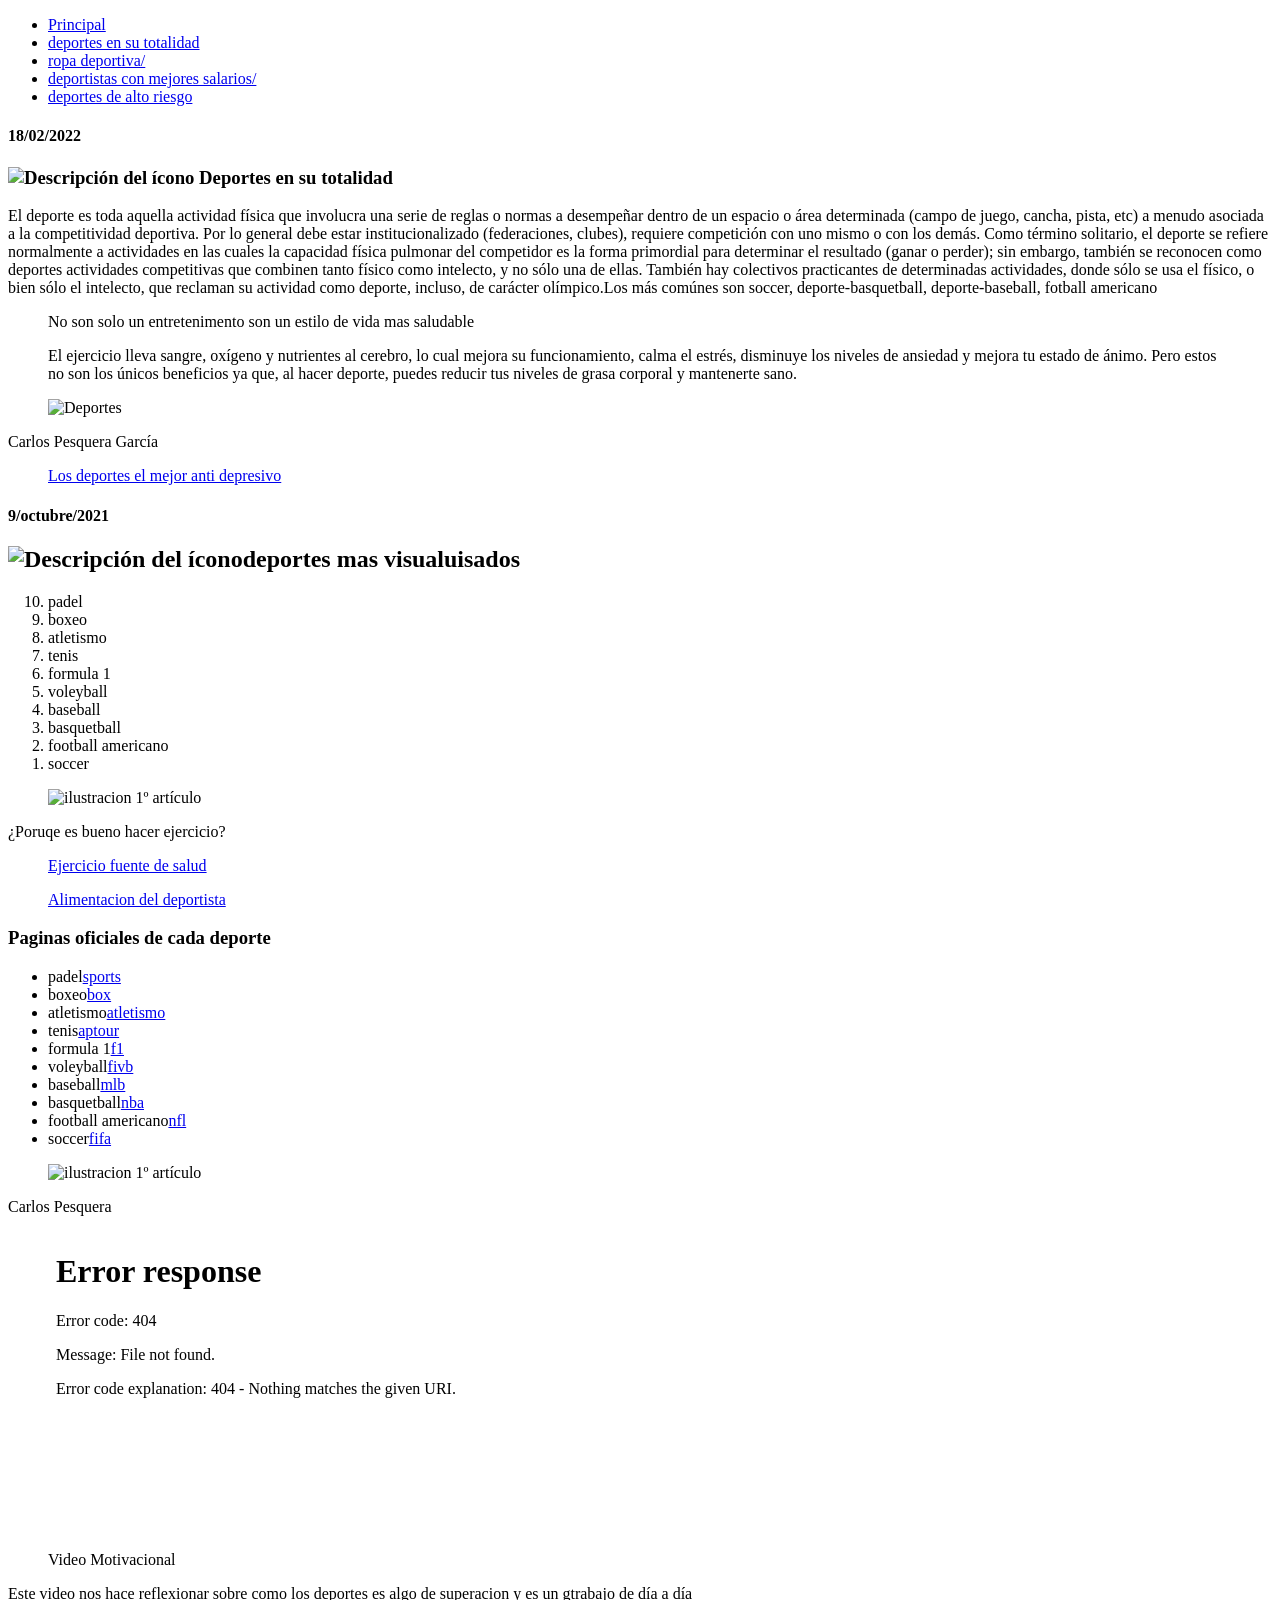
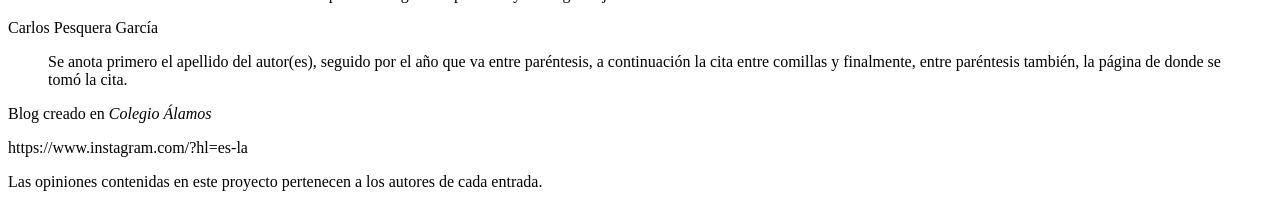
==== mi_primer_tema.html @ 108ce0ce "Add files via upload" ====
<!DOCTYPE html>
<html>
<head>
    <meta charset="UTF-8">
    <title>Tema 1 carlos pesquera</title>
    <link rel="stylesheet" href="assets/styles/">
</head>
<body>

<nav>
    <ul>
        <li ><a class="resaltado" href="index.html" target="_blank">Principal</a></li>
        <li><a href="http://deportes/en/su/totalidad.com" target="_blank">deportes en su totalidad</a></li>
        <li><a href="mi_segundo_tema.html">ropa deportiva/<a></li>
        <li><a href="mi_tercer_tema.html">deportistas con mejores salarios/<a></li>
        <li><a href="mi_cuarto_tema.html">deportes de alto riesgo</a></li>
        
    </ul>
</nav>
    <section>
        
    <header>
        
    </header>
        <main>
            <article>
                        <header>
    <hgroup>
        
        <h4>18/02/2022</h4>
                    </hgroup>
        </header>
            <div>
                <h3><img src="assets/images/deportes.png" alt="Descripción del ícono" height="35px" width="auto"> Deportes en su totalidad</h2>
                    <p><p>El deporte es toda aquella actividad física que involucra una serie de reglas o normas a desempeñar dentro de un espacio o área determinada (campo de juego, cancha, pista, etc) a menudo asociada a la competitividad deportiva. Por lo general debe estar institucionalizado (federaciones, clubes), requiere competición con uno mismo o con los demás. Como término solitario, el deporte se refiere normalmente a actividades en las cuales la capacidad física pulmonar del competidor es la forma primordial para determinar el resultado (ganar o perder); sin embargo, también se reconocen como deportes actividades competitivas que combinen tanto físico como intelecto, y no sólo una de ellas. También hay colectivos practicantes de determinadas actividades, donde sólo se usa el físico, o bien sólo el intelecto, que reclaman su actividad como deporte, incluso, de carácter olímpico.Los más comúnes son soccer, deporte-basquetball, deporte-baseball, fotball americano</p></p>
                            <figure class="ilustracion">
                            
                            <p>No son solo un entretenimento son un estilo de vida mas saludable</p>
                           
                            <p>El ejercicio lleva sangre, oxígeno y nutrientes al cerebro, lo cual mejora su funcionamiento, calma el estrés, disminuye los niveles de ansiedad y mejora tu estado de ánimo. Pero estos no son los únicos beneficios ya que, al hacer deporte, puedes reducir tus niveles de grasa corporal y mantenerte sano.</p>    
                            <img src="assets/images/depoooooor.jpg" alt="Deportes" height="500px" width="auto">
                        
                             </figure>


                    </div>
                    <footer>
                        <div>
                            <span>Carlos Pesquera García</span>
                        </div>
                                <blockquote>
                            <p><a href="https://www.bbc.com/mundo/noticias/2014/11/141104_deportes_ejercicio_depresion_salud_jmp#:~:text=El%20ejercicio%20al%20aire%20libre,mismos%20movimientos%20en%20el%20cerebro." target="_blank">Los deportes el mejor anti depresivo</a> 
                                
                        </blockquote>
                    </footer>
                        </article>
                <article>
                        <header>
                        <hgroup>
                            <!--09/11/2021-->
                            <h4>9/octubre/2021</h4>
                        </hgroup>
                    </header>
                    <div>
                        <h2><img src="assets/images/deportista.png" alt="Descripción del ícono" height="35px" width="auto">deportes mas visualuisados</h2>
        
            <ol reversed>
                <li>padel</li>
                <li>boxeo</li>
                <li>atletismo</li>
                <li>tenis</li>
                <li>formula 1</li>
                <li>voleyball</li>
                <li>baseball</li>
                <li>basquetball</li>
                <li>football americano</li>
                <li>soccer</li>
                </ol>
                <!-- inicia ilustración del artículo -->
                <figure>
                    <img src="assets/images/deportes.jfif" alt="ilustracion 1º artículo" height="auto" width="600px">
                    <figcaption></figcaption>
                </figure>
                <!-- termina ilustración del artículo -->  
                                      

                            
                </div>
                    <footer> ¿Poruqe es bueno hacer ejercicio? <blockquote>
                            <p><a href="https://medlineplus.gov/spanish/benefitsofexercise.html#:~:text=El%20aumento%20del%20flujo%20sangu%C3%ADneo,y%20los%20niveles%20de%20triglic%C3%A9ridos" target="_blank">Ejercicio fuente de salud</a></p>
                            <p><a href="https://www.salud.mapfre.es/cuerpo-y-mente/deporte-y-salud/alimentos-prohibidos-los-deportistas/" target="_blank">Alimentacion del deportista</a>
                        </blockquote>


                    </footer>
                </article>
                            <article>

                    <div>
                        <h3>Paginas oficiales de cada deporte</h3>
                        <ul>
                            <li>padel<a href="https://www.worldpadeltour.com/" target="_blank">sports</a></li>
        <li>boxeo<a href="https://wbcboxing.com/wbc/" target="_blank">box</a></li>
        <li>atletismo<a href="https://www.fmaa.mx/" target="_blank">atletismo</a></li>
        <li>tenis<a href="https://www.atptour.com/es/" target="_blank">aptour</a></li>
        <li>formula 1<a href="https://www.formula1.com/" target="_blank">f1</a></li>
        <li>voleyball<a href="https://www.fivb.com/" target="_blank">fivb</a></li>
        <li>baseball<a href="https://www.mlb.com/es" target="_blank">mlb</a></li>
        <li>basquetball<a href="https://www.nba.com/?59" target="_blank">nba</a></li>
        <li>football americano<a href="https://www.nfl.com/" target="_blank">nfl</a></li>
        <li>soccer<a href="https://www.fifa.com/es" target="_blank">fifa</a></li>
                        </ul>
                        <!-- inicia ilustración del artículo -->
                        <figure>
                            <img src="assets/images/deportes mas vistos.jfif" alt="ilustracion 1º artículo" height="auto" width="600px">
                        
                        </figure>
                     <!-- termina ilustración del artículo --> 
                    <footer>
                            
                        <div>
                                <span>Carlos Pesquera</span>
                            </div>
                                </footer>
            <figure>
                <iframe width="560" height="315" src="assets/images/deportes inspirador.htm" title="YouTube video player" frameborder="0" allow="accelerometer; autoplay; clipboard-write; encrypted-media; gyroscope; picture-in-picture" allowfullscreen></iframe>
                            <figcaption> Video Motivacional</figcaption>
                                    </figure>
                        <p>Este video nos hace reflexionar sobre como los deportes es algo de superacion y es un gtrabajo de día a día</p>
                                </div>
                </article>
        </main>
            <aside>
            </aside>
    <footer id="footer_blog">
        <div></div>

                    <div>
                        <p>Carlos Pesquera García</p>
                        <blockquote>
                            <p>Se anota primero el apellido del autor(es), seguido por el año que va entre paréntesis, a continuación la cita entre comillas y finalmente, entre paréntesis también, la página de donde se tomó la cita.</p>
                        </blockquote>
                        <span>Blog creado en <i>Colegio Álamos</i></span>
                        <p>https://www.instagram.com/?hl=es-la</p>
                        <span>Las opiniones contenidas en este proyecto pertenecen a los autores de cada entrada.</span>
                    </div>
                    </footer>
            </section>
</body>
</html>
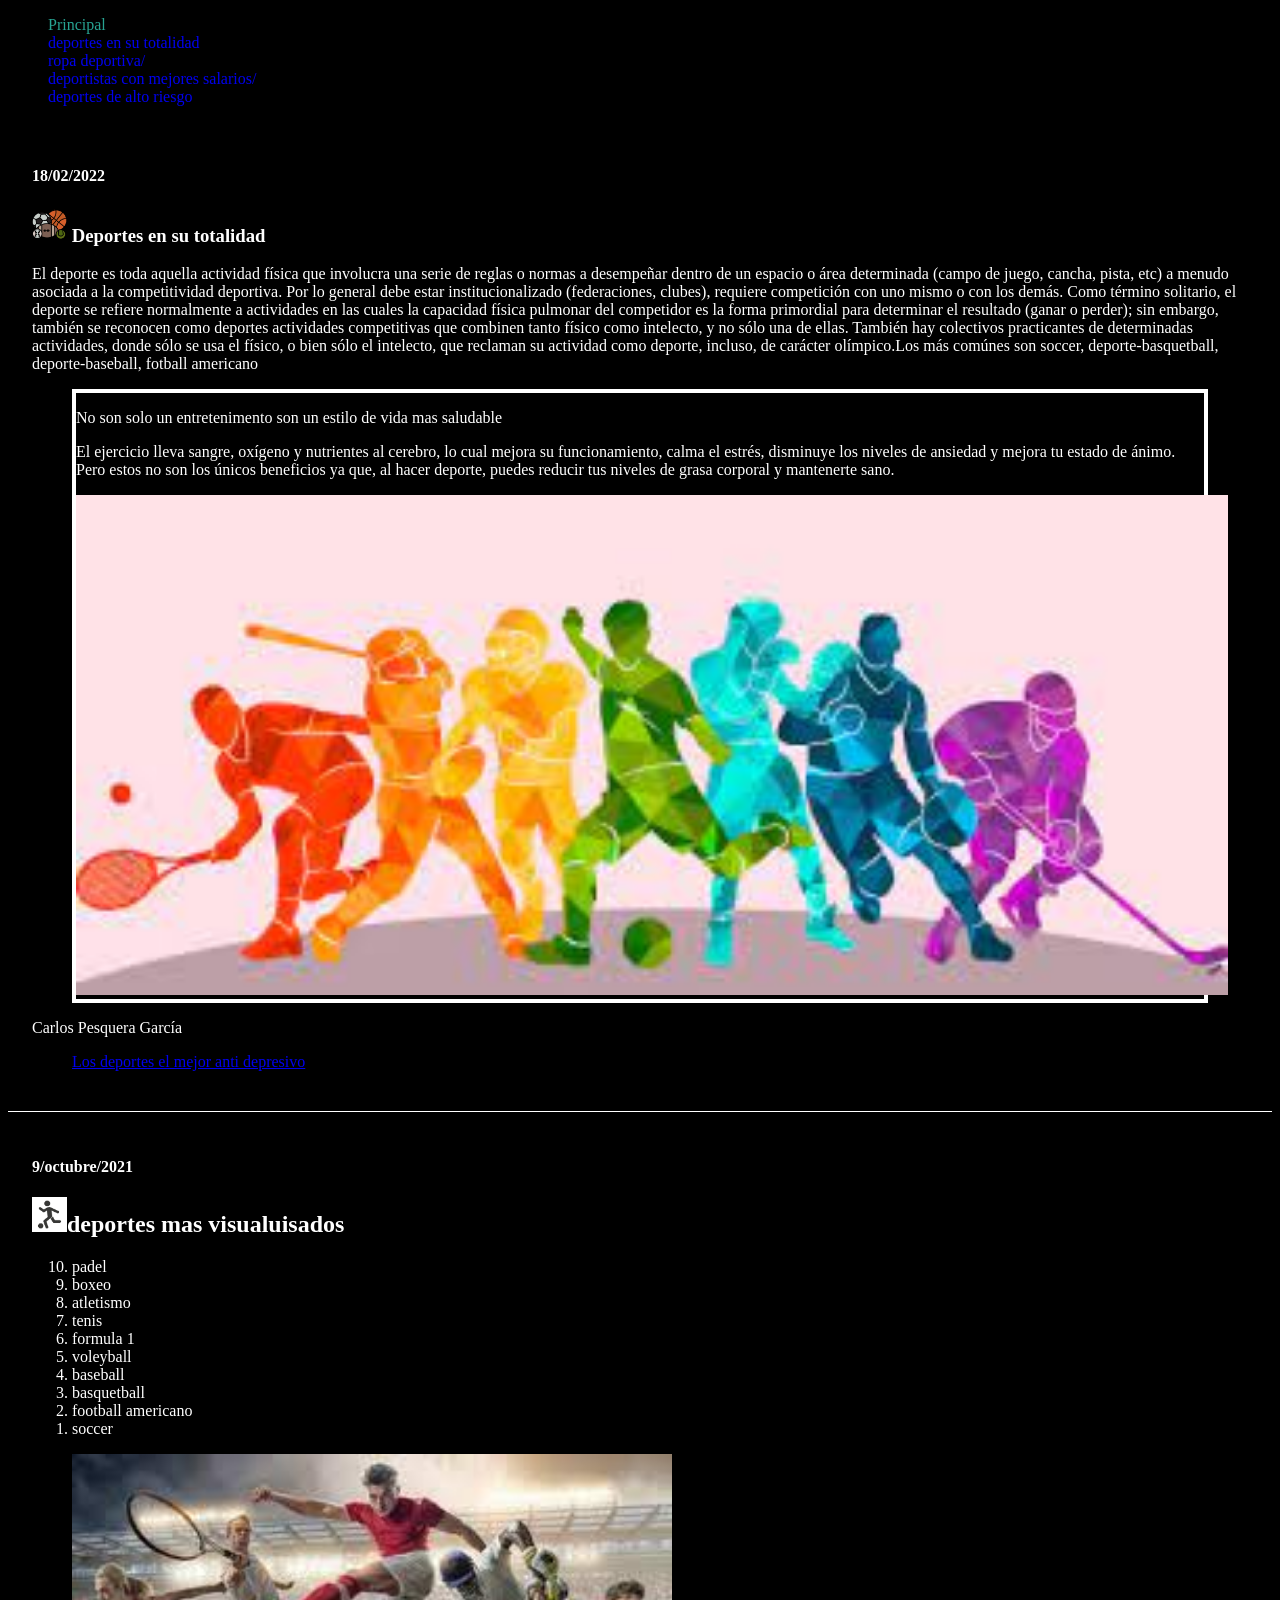
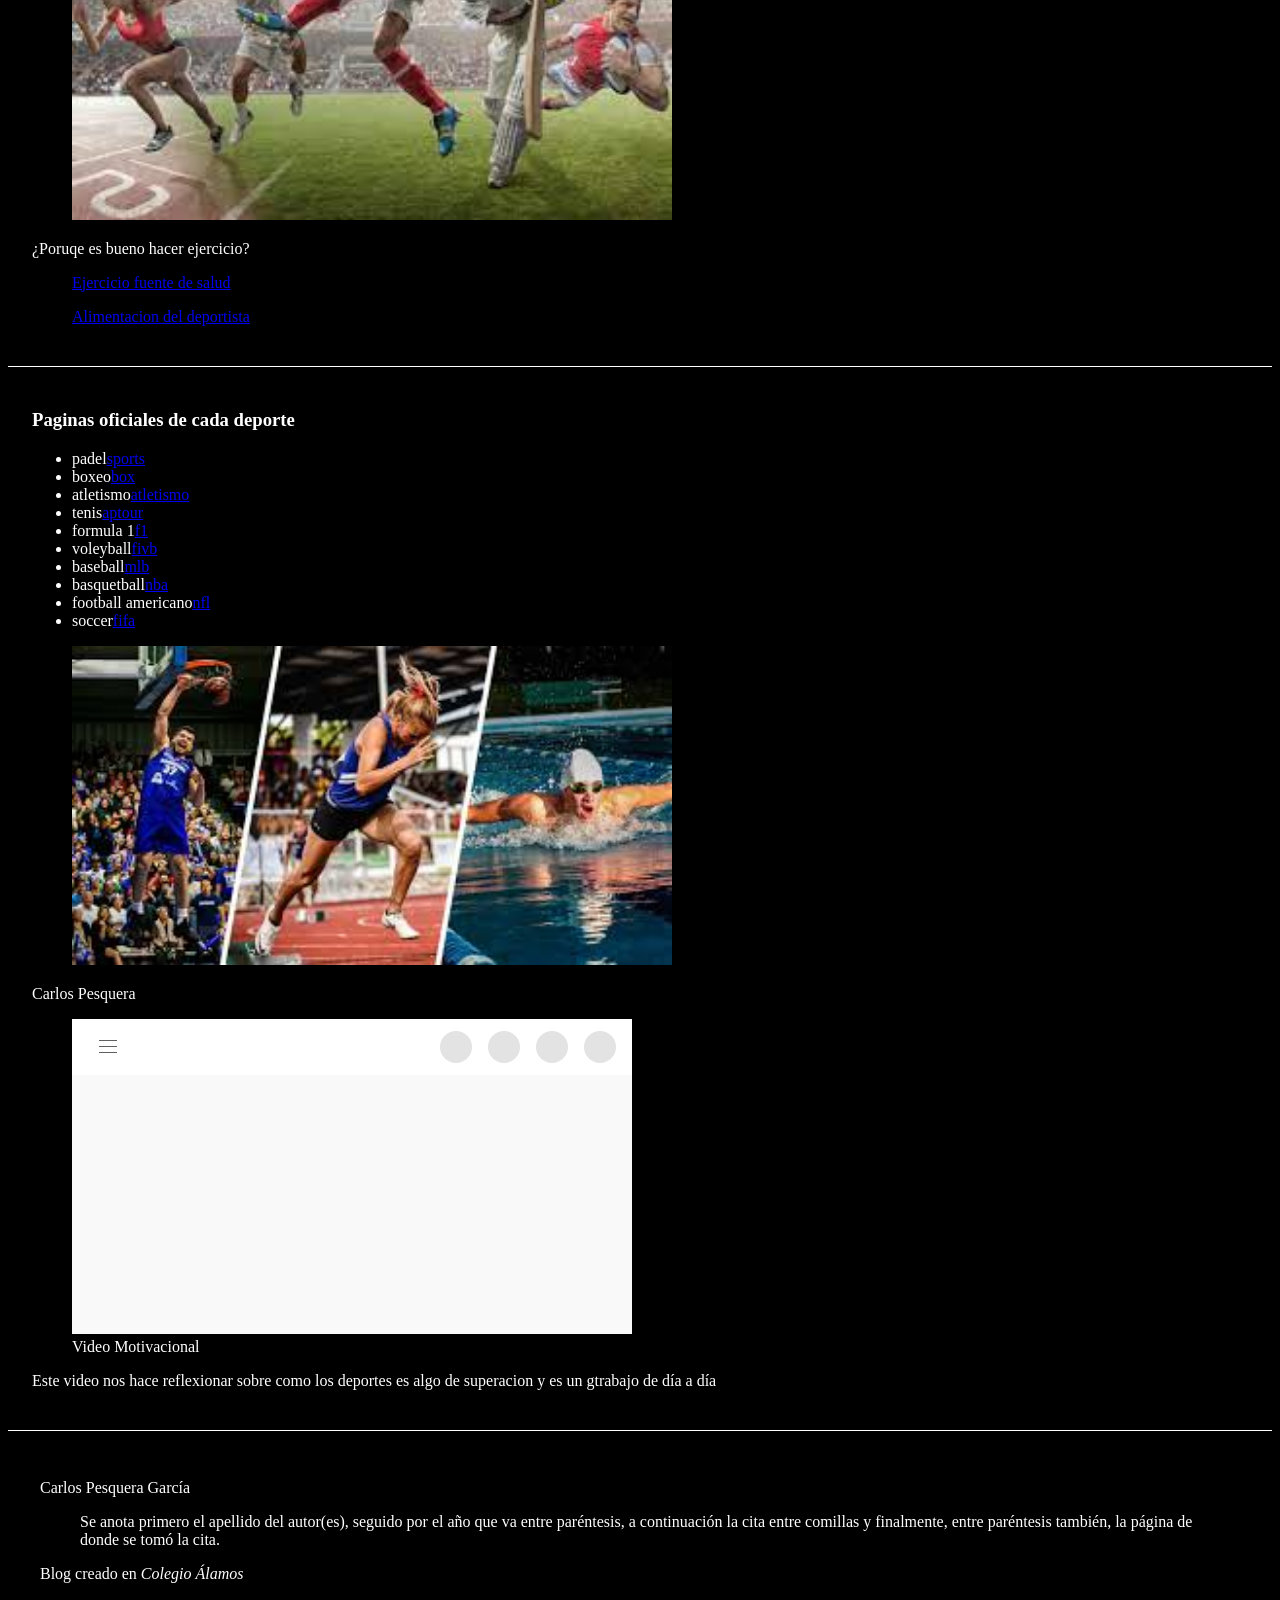
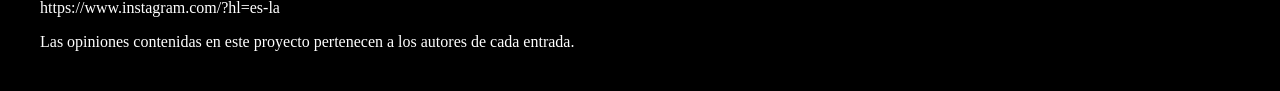
==== commit 28caf383: "semana 7" ====
--- a/mi_primer_tema.html
+++ b/mi_primer_tema.html
@@ -3,7 +3,7 @@
 <head>
     <meta charset="UTF-8">
     <title>Tema 1 carlos pesquera</title>
-    <link rel="stylesheet" href="assets/styles/">
+    <link rel="stylesheet" href="assets/styles/estilos_pesquera.css">
 </head>
 <body>
 
--- a/assets/styles/estilos_pesquera.css
+++ b/assets/styles/estilos_pesquera.css
@@ -0,0 +1,33 @@
+body{ background-color:black;
+}
+article{ color:rgb(255, 255, 255);padding: 1.5rem;
+    border-bottom: #FFFFFF 1px solid;
+}
+#titulo_del_blog{ text-align: center;
+    font-size: 3rem;
+    color:white;
+}
+.resaltado{ color:rgb(39, 163, 146);
+}
+
+nav>ul>li { list-style: none;
+}
+nav>ul>li>a {
+    text-decoration: none;
+}
+#footer_blog{
+    padding: 2rem;
+}
+
+footer{
+    color:#FFFFFF;
+}
+.ilustracion{
+    border: white 4px solid;
+}
+
+.ilustracion figcaption {
+    margin-top: 1rem;
+    margin-left: 1rem;
+    font-style: italic;
+}
